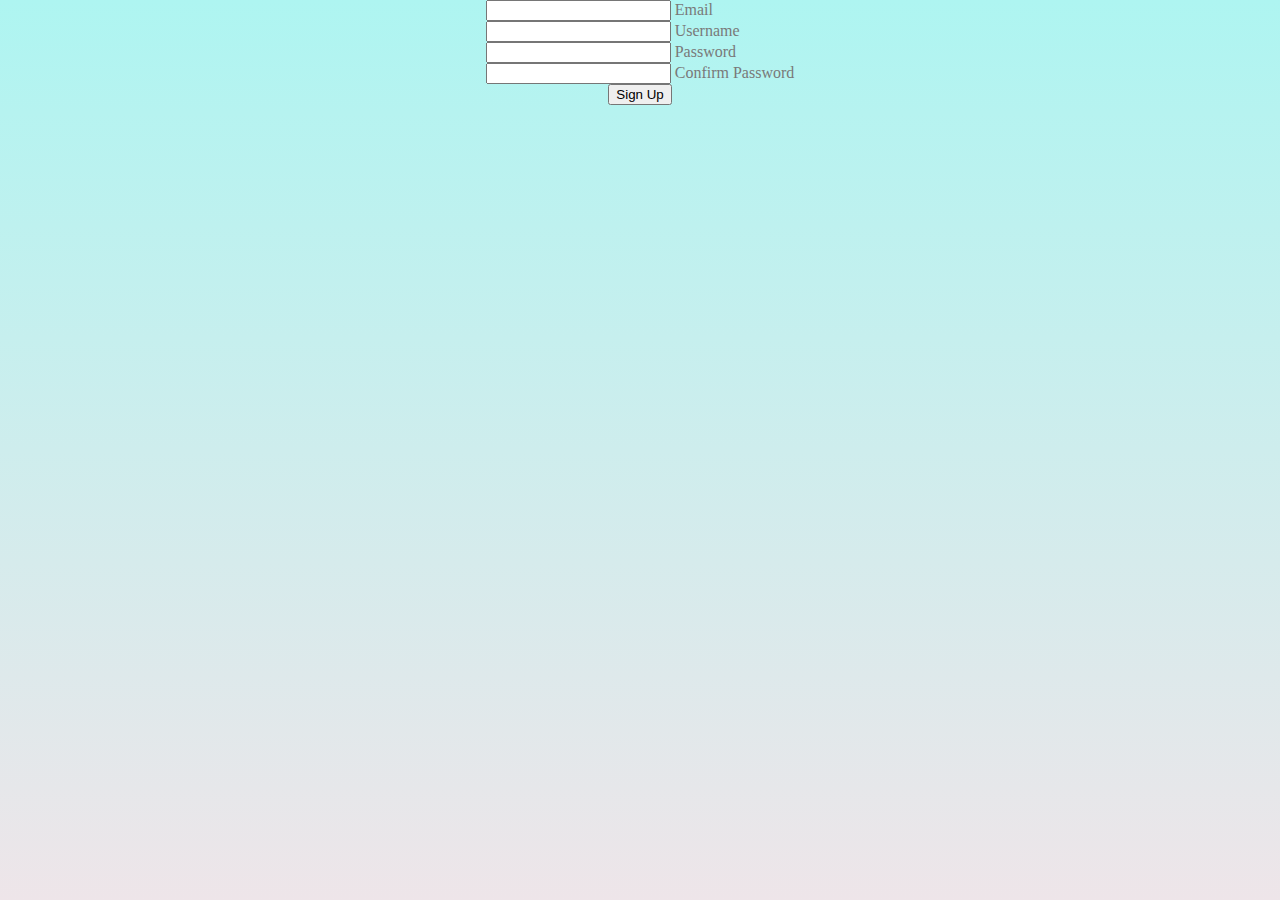
==== src/app/index.html @ afcfac59 "Add basic login fields with validation" ====
<!DOCTYPE html>
<html lang="en">

  <head>
     <!-- Libraries -->
    <link rel="stylesheet" href="https://fonts.googleapis.com/icon?family=Material+Icons">
    <link rel="stylesheet" href="https://code.getmdl.io/1.3.0/material.indigo-pink.min.css">
    <script defer src="https://code.getmdl.io/1.3.0/material.min.js"></script>
    <!-- My Scripts -->
    <link rel="stylesheet" type="text/css" href="styles.css">
    <script src="index.js"></script>
    <!-- Favicons -->
    <link rel="icon" type="image/x-icon" href="favicon.ico">
    <link rel="apple-touch-icon-precomposed" href="favicon.ico">
    <!-- Meta tags -->
    <meta charset="utf-8" />
    <meta
      name="viewport"
      content="width=device-width, initial-scale=1, shrink-to-fit=no"
    />
    <title>favorite</title>
  </head>
  <body>
    <div class="container">
      <div class="inputs">
        <form class="form" name="LoginForm">
          <div class="email">
            <div class="mdl-textfield mdl-js-textfield">
                <input 
                  class="mdl-textfield__input" 
                  type="text" 
                  name="email"
                  required pattern="^[a-zA-Z0-9.!#$%&’*+/=?^_`{|}~-]+@[a-zA-Z0-9-]+(?:\.[a-zA-Z0-9-]+)*$">
                <label class="mdl-textfield__label">Email</label>
            </div>
          </div>
          <div class="username">
            <div class="mdl-textfield mdl-js-textfield">
                <input 
                  class="mdl-textfield__input" 
                  type="text" 
                  name="username" 
                  required pattern="\w+"
                >
                <label class="mdl-textfield__label">Username</label>
            </div>
          </div>
          <div class="password">
            <div class="mdl-textfield mdl-js-textfield">
                <input 
                  class="mdl-textfield__input" 
                  type="password" 
                  name="password"
                  title="Password must contain at least 6 characters and contain at least one UPPER case character."
                  maxlength=12
                  required pattern="(?=.*\d)(?=.*[a-z])(?=.*[A-Z]).{6,}"
                  onchange="form.confirmPassword.pattern = RegExp.escape(this.value);"
                >
                <label class="mdl-textfield__label">Password</label>
            </div>
          </div>
          <div class="confirm-password">
            <div class="mdl-textfield mdl-js-textfield">
                <input 
                  class="mdl-textfield__input" 
                  type="password"
                  title="Passwords must match"
                  name="confirmPassword"
                  required
                >
                <label class="mdl-textfield__label">Confirm Password</label>
            </div>
          </div>
          <div class="submit-button">
            <button class="mdl-button mdl-js-button mdl-button--raised mdl-button--colored">
              Sign Up
            </button>
          </div>
        </form>
      </div>
    </div>
  </body>

</html>
---- src/app/styles.css ----
html, body {
  display: flex;
  justify-content: center;
  height: 100%;
  margin: 0px;
  padding: 0px;
}

body {
  background: linear-gradient(to bottom, rgb(174, 245, 241) 0%, rgb(238, 229, 233) 100%);
}

.form {
  display: table;
}

.submit-button {
  text-align: center;
  vertical-align: bottom;
}

.mdl-textfield__label {
  color: rgb(121, 121, 121);
}
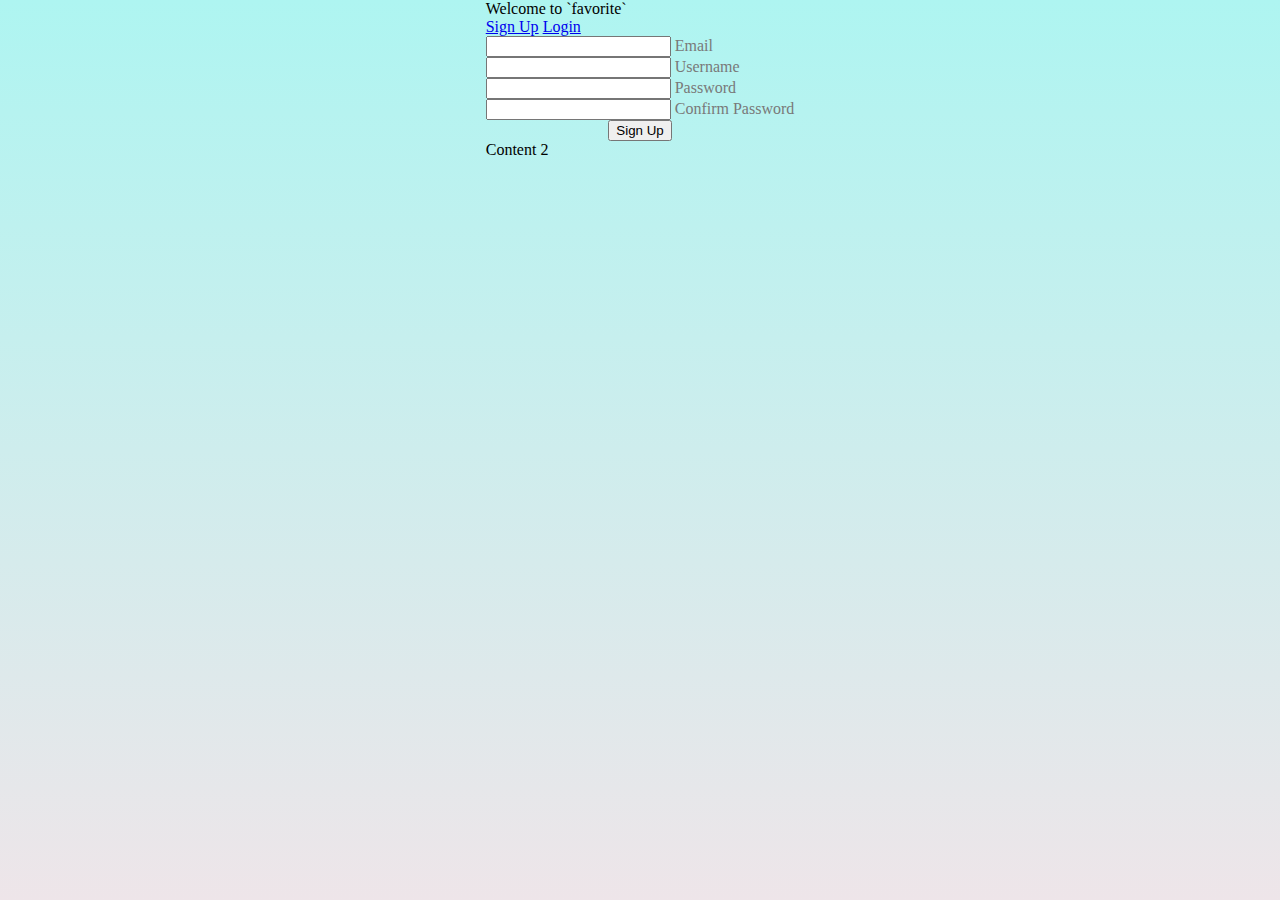
==== commit 0c023711: "Add images/home page, styles, fetch, and tabs" ====
--- a/src/app/index.html
+++ b/src/app/index.html
@@ -2,13 +2,15 @@
 <html lang="en">
 
   <head>
-     <!-- Libraries -->
-    <link rel="stylesheet" href="https://fonts.googleapis.com/icon?family=Material+Icons">
-    <link rel="stylesheet" href="https://code.getmdl.io/1.3.0/material.indigo-pink.min.css">
+    <!-- Libraries -->
+    <link rel="stylesheet"
+      href="https://fonts.googleapis.com/icon?family=Material+Icons">
+    <link rel="stylesheet"
+      href="https://code.getmdl.io/1.3.0/material.indigo-pink.min.css">
     <script defer src="https://code.getmdl.io/1.3.0/material.min.js"></script>
     <!-- My Scripts -->
     <link rel="stylesheet" type="text/css" href="styles.css">
-    <script src="index.js"></script>
+    <script type="text/javascript" src="index.js"></script>
     <!-- Favicons -->
     <link rel="icon" type="image/x-icon" href="favicon.ico">
     <link rel="apple-touch-icon-precomposed" href="favicon.ico">
@@ -17,67 +19,97 @@
     <meta
       name="viewport"
       content="width=device-width, initial-scale=1, shrink-to-fit=no"
-    />
-    <title>favorite</title>
+      />
+    <title text-align="center">favorite</title>
   </head>
   <body>
-    <div class="container">
-      <div class="inputs">
-        <form class="form" name="LoginForm">
-          <div class="email">
-            <div class="mdl-textfield mdl-js-textfield">
-                <input 
-                  class="mdl-textfield__input" 
-                  type="text" 
-                  name="email"
-                  required pattern="^[a-zA-Z0-9.!#$%&’*+/=?^_`{|}~-]+@[a-zA-Z0-9-]+(?:\.[a-zA-Z0-9-]+)*$">
-                <label class="mdl-textfield__label">Email</label>
+    <div class="mdl-layout mdl-js-layout mdl-layout--fixed-header
+      mdl-layout--fixed-tabs">
+      <header class="mdl-layout__header">
+        <div class="mdl-layout__header-row">
+          <!-- Title -->
+          <span class="title mdl-layout-title">Welcome to `favorite`</span>
+        </div>
+        <!-- Tabs -->
+        <div class="mdl-layout__tab-bar mdl-js-ripple-effect">
+          <a href="#fixed-tab-1" class="mdl-layout__tab is-active">Sign Up</a>
+          <a href="#fixed-tab-2" class="mdl-layout__tab">Login</a>
+        </div>
+      </header>
+      <main class="tab-content mdl-layout__content">
+        <section class="mdl-layout__tab-panel is-active" id="fixed-tab-1">
+          <div class="page-content">
+
+            <div class="container">
+              <div class="inputs">
+                <form action="home/home.html" class="form" onsubmit="return
+                  postLogin(this);">
+                  <div class="email">
+                    <div class="mdl-textfield mdl-js-textfield">
+                      <input
+                        class="mdl-textfield__input"
+                        type="text"
+                        name="email"
+                        required
+                        pattern="^[a-zA-Z0-9.!#$%&’*+/=?^_`{|}~-]+@[a-zA-Z0-9-]+(?:\.[a-zA-Z0-9-]+)*$">
+                      <label class="mdl-textfield__label">Email</label>
+                    </div>
+                  </div>
+                  <div class="username">
+                    <div class="mdl-textfield mdl-js-textfield">
+                      <input
+                        class="mdl-textfield__input"
+                        type="text"
+                        name="username"
+                        maxlength="15"
+                        required pattern="\w+">
+                      <label class="mdl-textfield__label">Username</label>
+                    </div>
+                  </div>
+                  <div class="password">
+                    <div class="mdl-textfield mdl-js-textfield">
+                      <input
+                        class="mdl-textfield__input"
+                        type="password"
+                        name="password"
+                        title="Password must contain at least 6 characters and
+                        contain at least one UPPER case character."
+                        maxlength=12
+                        required pattern="(?=.*\d)(?=.*[a-z])(?=.*[A-Z]).{6,}"
+                        onchange="form.confirmPassword.pattern=
+                        RegExp.escape(this.value);">
+                      <label class="mdl-textfield__label">Password</label>
+                    </div>
+                  </div>
+                  <div class="confirm-password">
+                    <div class="mdl-textfield mdl-js-textfield">
+                      <input
+                        class="mdl-textfield__input"
+                        type="password"
+                        title="Passwords must match"
+                        name="confirmPassword"
+                        required
+                        onchange="this.setCustomValidity(this.validity.patternMismatch
+                        ? this.title : '');">
+                      <label class="mdl-textfield__label">Confirm Password</label>
+                    </div>
+                  </div>
+                  <div class="submit-button">
+                    <button class="mdl-button mdl-button--colored mdl-js-button
+                      mdl-js-ripple-effect">
+                      Sign Up
+                    </button>
+                  </div>
+                </form>
+              </div>
             </div>
+
           </div>
-          <div class="username">
-            <div class="mdl-textfield mdl-js-textfield">
-                <input 
-                  class="mdl-textfield__input" 
-                  type="text" 
-                  name="username" 
-                  required pattern="\w+"
-                >
-                <label class="mdl-textfield__label">Username</label>
-            </div>
-          </div>
-          <div class="password">
-            <div class="mdl-textfield mdl-js-textfield">
-                <input 
-                  class="mdl-textfield__input" 
-                  type="password" 
-                  name="password"
-                  title="Password must contain at least 6 characters and contain at least one UPPER case character."
-                  maxlength=12
-                  required pattern="(?=.*\d)(?=.*[a-z])(?=.*[A-Z]).{6,}"
-                  onchange="form.confirmPassword.pattern = RegExp.escape(this.value);"
-                >
-                <label class="mdl-textfield__label">Password</label>
-            </div>
-          </div>
-          <div class="confirm-password">
-            <div class="mdl-textfield mdl-js-textfield">
-                <input 
-                  class="mdl-textfield__input" 
-                  type="password"
-                  title="Passwords must match"
-                  name="confirmPassword"
-                  required
-                >
-                <label class="mdl-textfield__label">Confirm Password</label>
-            </div>
-          </div>
-          <div class="submit-button">
-            <button class="mdl-button mdl-js-button mdl-button--raised mdl-button--colored">
-              Sign Up
-            </button>
-          </div>
-        </form>
-      </div>
+        </section>
+        <section class="mdl-layout__tab-panel" id="fixed-tab-2">
+          <div class="page-content">Content 2</div>
+        </section>
+      </main>
     </div>
   </body>
 
--- a/src/app/styles.css
+++ b/src/app/styles.css
@@ -8,6 +8,15 @@
 
 body {
   background: linear-gradient(to bottom, rgb(174, 245, 241) 0%, rgb(238, 229, 233) 100%);
+}
+
+.title {
+  margin: auto;
+}
+
+.tab-content {
+  margin: auto;
+  top: 20%;
 }
 
 .form {
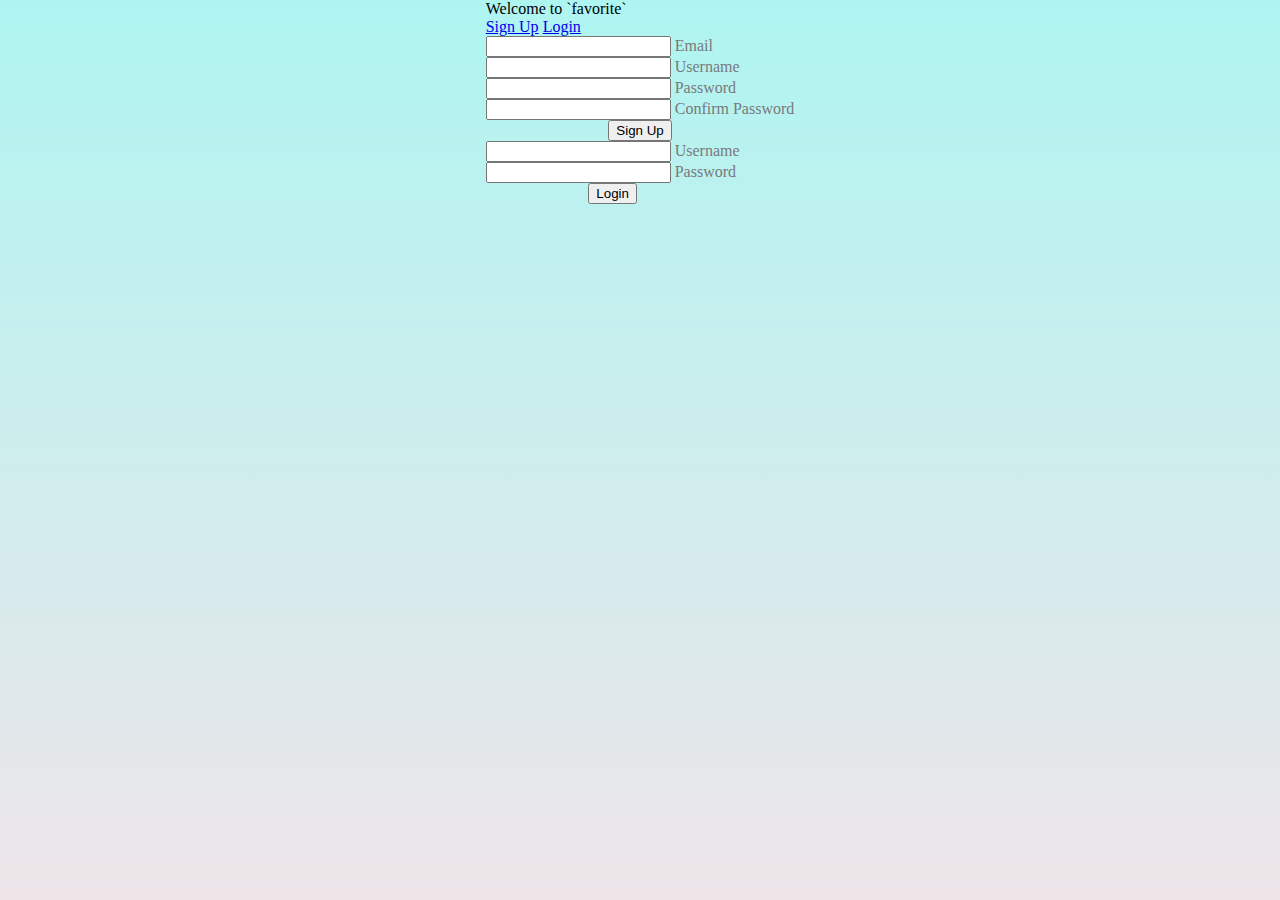
==== commit 2f25cefd: "Finish sign up and login" ====
--- a/src/app/index.html
+++ b/src/app/index.html
@@ -38,76 +38,114 @@
       </header>
       <main class="tab-content mdl-layout__content">
         <section class="mdl-layout__tab-panel is-active" id="fixed-tab-1">
-          <div class="page-content">
 
-            <div class="container">
-              <div class="inputs">
-                <form action="home/home.html" class="form" onsubmit="return
-                  postLogin(this);">
-                  <div class="email">
-                    <div class="mdl-textfield mdl-js-textfield">
-                      <input
-                        class="mdl-textfield__input"
-                        type="text"
-                        name="email"
-                        required
-                        pattern="^[a-zA-Z0-9.!#$%&’*+/=?^_`{|}~-]+@[a-zA-Z0-9-]+(?:\.[a-zA-Z0-9-]+)*$">
-                      <label class="mdl-textfield__label">Email</label>
-                    </div>
+          <div class="container">
+            <div class="inputs">
+              <form class="form" onsubmit="return signUp(this);">
+                <div class="email">
+                  <div class="mdl-textfield mdl-js-textfield">
+                    <input
+                      class="mdl-textfield__input"
+                      type="text"
+                      name="email"
+                      autocomplete="email"
+                      required
+                      pattern="^[a-zA-Z0-9.!#$%&’*+/=?^_`{|}~-]+@[a-zA-Z0-9-]+(?:\.[a-zA-Z0-9-]+)*$">
+                    <label class="mdl-textfield__label">Email</label>
                   </div>
-                  <div class="username">
-                    <div class="mdl-textfield mdl-js-textfield">
-                      <input
-                        class="mdl-textfield__input"
-                        type="text"
-                        name="username"
-                        maxlength="15"
-                        required pattern="\w+">
-                      <label class="mdl-textfield__label">Username</label>
-                    </div>
+                </div>
+                <div class="username">
+                  <div class="mdl-textfield mdl-js-textfield">
+                    <input
+                      class="mdl-textfield__input"
+                      type="text"
+                      name="username"
+                      autocomplete="username"
+                      maxlength="15"
+                      required pattern="\w+">
+                    <label class="mdl-textfield__label">Username</label>
                   </div>
-                  <div class="password">
-                    <div class="mdl-textfield mdl-js-textfield">
-                      <input
-                        class="mdl-textfield__input"
-                        type="password"
-                        name="password"
-                        title="Password must contain at least 6 characters and
-                        contain at least one UPPER case character."
-                        maxlength=12
-                        required pattern="(?=.*\d)(?=.*[a-z])(?=.*[A-Z]).{6,}"
-                        onchange="form.confirmPassword.pattern=
-                        RegExp.escape(this.value);">
-                      <label class="mdl-textfield__label">Password</label>
-                    </div>
+                </div>
+                <div class="password">
+                  <div class="mdl-textfield mdl-js-textfield">
+                    <input
+                      class="mdl-textfield__input"
+                      type="password"
+                      name="password"
+                      autocomplete="new-password"
+                      title="Password must contain at least 6 characters and
+                      contain at least one UPPER case character."
+                      maxlength=12
+                      required pattern="(?=.*\d)(?=.*[a-z])(?=.*[A-Z]).{6,}"
+                      onchange="form.confirmPassword.pattern=
+                      RegExp.escape(this.value);">
+                    <label class="mdl-textfield__label">Password</label>
                   </div>
-                  <div class="confirm-password">
-                    <div class="mdl-textfield mdl-js-textfield">
-                      <input
-                        class="mdl-textfield__input"
-                        type="password"
-                        title="Passwords must match"
-                        name="confirmPassword"
-                        required
-                        onchange="this.setCustomValidity(this.validity.patternMismatch
-                        ? this.title : '');">
-                      <label class="mdl-textfield__label">Confirm Password</label>
-                    </div>
+                </div>
+                <div class="confirm-password">
+                  <div class="mdl-textfield mdl-js-textfield">
+                    <input
+                      class="mdl-textfield__input"
+                      type="password"
+                      title="Passwords must match"
+                      name="confirmPassword"
+                      autocomplete="new-password"
+                      required
+                      onchange="this.setCustomValidity(this.validity.patternMismatch
+                      ? this.title : '');">
+                    <label class="mdl-textfield__label">Confirm Password</label>
                   </div>
-                  <div class="submit-button">
-                    <button class="mdl-button mdl-button--colored mdl-js-button
-                      mdl-js-ripple-effect">
-                      Sign Up
-                    </button>
-                  </div>
-                </form>
-              </div>
+                </div>
+                <div class="submit-button">
+                  <button class="mdl-button mdl-button--colored mdl-js-button
+                    mdl-js-ripple-effect">
+                    Sign Up
+                  </button>
+                </div>
+              </form>
             </div>
 
           </div>
         </section>
         <section class="mdl-layout__tab-panel" id="fixed-tab-2">
-          <div class="page-content">Content 2</div>
+
+          <div class="container">
+            <div class="inputs">
+              <form class="form" onsubmit="return authenticateUser(this);">
+                <div class="username">
+                  <div class="mdl-textfield mdl-js-textfield">
+                    <input
+                      class="mdl-textfield__input"
+                      type="text"
+                      name="username"
+                      autocomplete="username"
+                      maxlength="15"
+                      required pattern="\w+">
+                    <label class="mdl-textfield__label">Username</label>
+                  </div>
+                </div>
+                <div class="password">
+                  <div class="mdl-textfield mdl-js-textfield">
+                    <input
+                      class="mdl-textfield__input"
+                      type="password"
+                      name="password"
+                      autocomplete="new-password"
+                      required
+                      maxlength=12>
+                    <label class="mdl-textfield__label">Password</label>
+                  </div>
+                </div>
+                <div class="submit-button">
+                  <button class="mdl-button mdl-button--colored mdl-js-button
+                    mdl-js-ripple-effect">
+                    Login
+                  </button>
+                </div>
+              </form>
+            </div>
+          </div>
+
         </section>
       </main>
     </div>
--- a/src/app/styles.css
+++ b/src/app/styles.css
@@ -23,6 +23,10 @@
   display: table;
 }
 
+input:valid {
+  border-color: rgb(26, 201, 26);
+}
+
 .submit-button {
   text-align: center;
   vertical-align: bottom;
